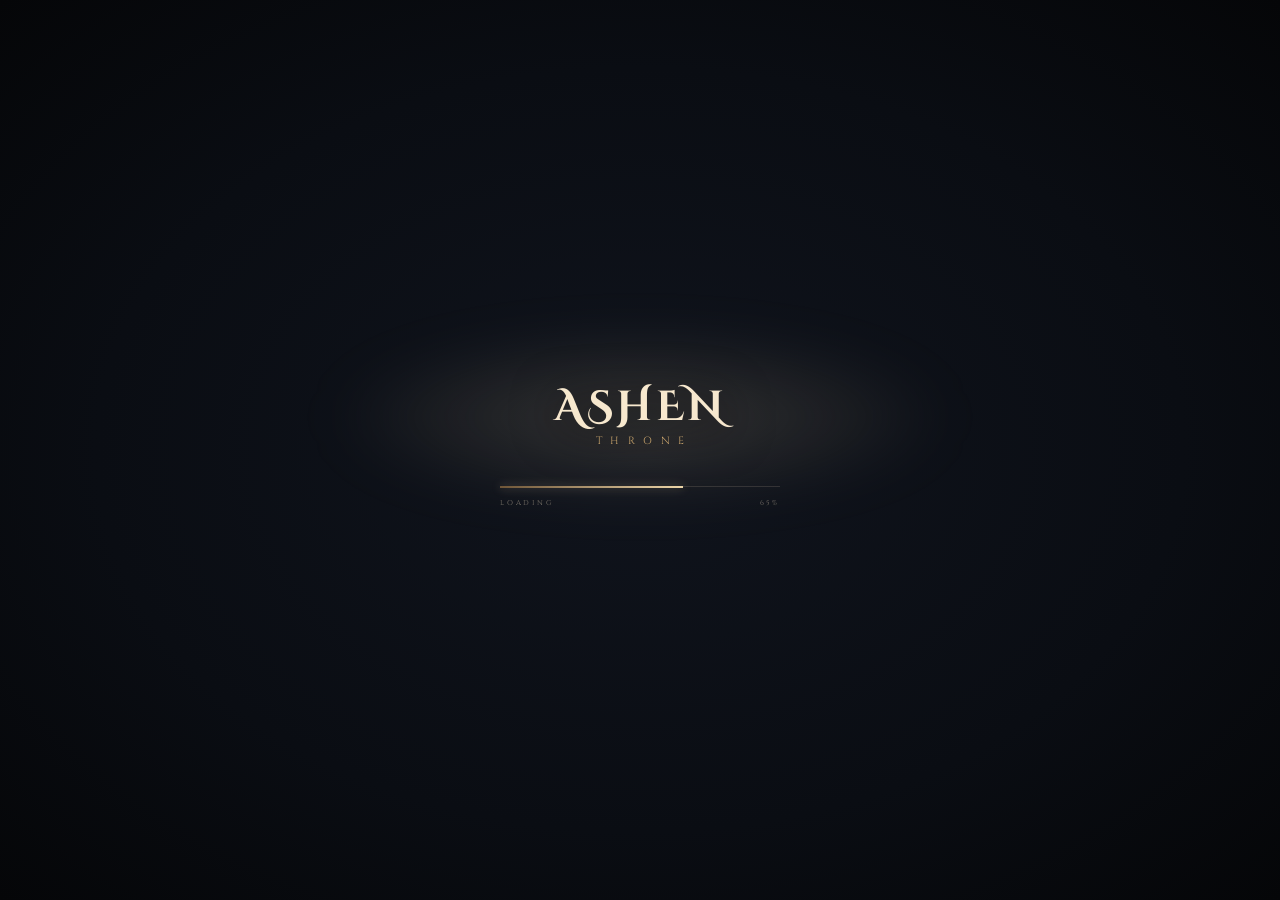
==== index.html @ 1f5499da "ASHEN THRONE 졸업작품 과제 패키지 (기획서, 개발로그, PDF 발표자료, 웹 쇼케이스)" ====
<!DOCTYPE html>
<html lang="ko">
<head>
<meta charset="UTF-8">
<meta name="viewport" content="width=device-width, initial-scale=1">
<title>ASHEN THRONE — Graduation Showcase</title>
<link rel="preconnect" href="https://fonts.googleapis.com">
<link rel="preconnect" href="https://fonts.gstatic.com" crossorigin>
<link href="https://fonts.googleapis.com/css2?family=Cinzel:wght@400;600;700;900&family=Cinzel+Decorative:wght@400;700&family=Cormorant+Garamond:ital,wght@0,400;1,300;1,400&family=Noto+Sans+KR:wght@300;400;500&display=swap" rel="stylesheet">
<link rel="stylesheet" href="v3.css">
</head>
<body class="bars-hidden">

<div id="boot">
  <div class="logo"><div class="glow"></div><span class="main">ASHEN</span><span class="sub">THRONE</span></div>
  <div class="gauge"><i id="bootBar"></i></div>
  <div class="gauge-meta"><span>LOADING</span><span id="bootPct">0%</span></div>
</div>

<!-- ═════════ 01 TITLE ═════════ -->
<section class="slide" id="s-title">
  <div class="media grade-mid shade-c"><img src="media/hero-city.jpg" alt=""></div>
  <div class="center">
    <div class="kicker c in" style="--d:0">A DARK FANTASY ACTION GAME</div>
    <div class="logo in" style="--d:150;margin-top:2.4rem"><div class="glow"></div><span class="main">ASHEN</span><span class="sub">THRONE</span></div>
    <div class="lore title-tag in" style="--d:600">The kingdom has fallen. Enter the ruins. Face what remains.</div>
    <div id="pressAny" class="in" style="--d:1000">PRESS ANY BUTTON</div>
    <nav class="menu" id="titleMenu">
      <button class="mi sel" data-act="new"><span>NEW GAME</span></button>
      <button class="mi" data-act="overview"><span>PROJECT OVERVIEW</span></button>
      <button class="mi" data-act="controls"><span>CONTROLS</span></button>
      <button class="mi" data-act="fullscreen"><span>FULLSCREEN</span></button>
      <button class="mi" data-act="sound"><span>SOUND &nbsp;<em class="snd">OFF</em></span></button>
    </nav>
  </div>
  <div class="title-foot">INDUK UNIVERSITY &nbsp;·&nbsp; GAME &amp; VR CONTENT DESIGN &nbsp;·&nbsp; GRADUATION PROJECT 2026 &nbsp;·&nbsp; KIM YOUNG-BIN</div>
</section>

<!-- ═════════ 02 WORLD (주제 및 세계관) ═════════ -->
<section class="slide" id="s-world">
  <div class="media kb grade-mid shade-l"><img src="media/hero-city.jpg" alt=""></div>
  <div class="frame">
    <div class="world-col">
      <div class="kicker in-x" style="--d:0">CHAPTER I · TOPIC: DARK FANTASY</div>
      <h2 class="h-xl in" style="--d:120">The Ashen<br>Kingdom</h2>
      <p class="lore in" style="--d:500">The city breathes no more. Yet something ancient still waits upon the throne.</p>
      <p class="lead in" style="--d:800">잿빛으로 뒤덮인 왕국. 무너진 성과 폐허 속에서 시작되는 여정. 플레이어는 검을 들고 황폐한 세계를 탐험하며 강력한 보스에게 도전한다.</p>
      <div class="facts in" style="--d:1100">
        <div><b>DARK FANTASY</b><span>졸업작품 주제</span></div>
        <div><b>UNITY 6 · HDRP</b><span>개발 엔진</span></div>
        <div><b>김영빈</b><span>기획 · 개발 · 아트</span></div>
        <div><b>2026 —</b><span>제작 기간</span></div>
      </div>
    </div>
    <div class="pillars" id="pillars"></div>
  </div>
</section>

<!-- ═════════ 03 RESEARCH (선정 이유 분석 및 유사작 조사) ═════════ -->
<section class="slide" id="s-research">
  <div class="media grade-dark shade-l"><img src="media/player_castle.jpg" alt=""></div>
  <div class="frame">
    <div class="res-grid">
      <div class="res-left">
        <div class="kicker in-x" style="--d:0">CHAPTER I · MOTIVATION &amp; RESEARCH</div>
        <h2 class="h-l in" style="--d:120">Why Dark<br>Fantasy</h2>
        <p class="lore in" style="--d:300">Every swing carries weight. Every pattern demands observation.</p>
        <p class="lead in" style="--d:450">몰락한 왕국의 폐허와 차가운 석조 회랑, 그리고 잿빛 안개 속에서 펼쳐지는 비장미. 판금 갑옷과 대검의 묵직한 실루엣 속에서 압도적인 보스의 전조를 읽고 파훼하는 다크 판타지 1:1 결투의 긴장감과 극복의 카타르시스를 표현하고자 이 주제를 선정했습니다.</p>
        <div class="res-why-box in" style="--d:650">
          <span class="label">WHY CHOSEN · 다크 판타지 선정 이유 분석</span>
          <p>다크 판타지 세계관 특유의 깊은 절망감과 비장미, 그리고 거대한 어둠을 자신의 의지와 집중력으로 돌파해냈을 때 얻는 성취감에 매료되었습니다. 화려한 마법보다 묵직한 대검의 관성과 철갑 갑옷의 물성을 온전히 살려내는 정통 다크 판타지 액션을 목표로 삼았습니다.</p>
        </div>
      </div>
      <div class="res-cards in" style="--d:350" id="resCards"></div>
    </div>
  </div>
</section>

<!-- ═════════ 04 DIRECTION (게임 방향 · 디테일 · 구현 설정) ═════════ -->
<section class="slide" id="s-direction">
  <div class="media grade-dark shade-l"><img src="media/approach_corridor.jpg" alt=""></div>
  <div class="frame">
    <div class="dir-head">
      <div>
        <div class="kicker in-x" style="--d:0">CHAPTER I · GAME DIRECTION</div>
        <h2 class="h-l in" style="--d:120">Direction, Detail &amp; Architecture</h2>
      </div>
      <p class="lore in" style="--d:300">Three layers of combat design unified into one seamless boss duel.</p>
    </div>
    <div class="dir-cols in" style="--d:400" id="dirCols"></div>
  </div>
</section>

<!-- ═════════ 05 ARSENAL ═════════ -->
<section class="slide" id="s-arsenal">
  <div class="ghost" id="arsGhost">THE WANDERER</div>
  <div class="frame">
    <div class="ars">
      <div class="ars-cats in-x" id="arsCats"></div>
      <div class="ars-stage in" style="--d:150"><div class="shaft"></div><div class="spot"></div><img class="model" id="arsModel" alt=""></div>
      <div class="ars-info in" style="--d:300" id="arsInfo"></div>
    </div>
  </div>
</section>

<!-- ═════════ 06 GAME START ═════════ -->
<section class="slide" id="s-start">
  <div class="media kb grade-dark shade-c"><video src="media/cine_fight.mp4" poster="media/cine_fight.jpg" muted loop playsinline style="filter:brightness(.35) saturate(.5) blur(2px)"></video></div>
  <div class="center">
    <div class="logo in" style="--d:0"><div class="glow"></div><span class="main">ASHEN</span><span class="sub">THRONE</span></div>
    <nav class="menu in" style="--d:500" id="startMenu">
      <button class="mi sel" data-act="start"><span>START GAME</span></button>
      <button class="mi" data-act="back"><span>RETURN</span></button>
    </nav>
  </div>
</section>

<!-- ═════════ 07 LOADING ═════════ -->
<section class="slide" id="s-loading">
  <div class="center">
    <div class="logo"><div class="glow"></div><span class="main">ASHEN</span><span class="sub">THRONE</span></div>
    <div class="gauge"><i id="loadBar"></i></div>
    <div class="gauge-meta"><span>LOADING</span><span id="loadPct">0%</span></div>
  </div>
  <div class="tip"><div class="label">TIP</div><p class="lore" id="tipEn"></p><p class="body" id="tipKo"></p></div>
</section>

<!-- ═════════ 08 COMBAT TUTORIAL ═════════ -->
<section class="slide" id="s-tutorial">
  <div class="media grade-mid shade-l" id="tutMedia"></div>
  <div class="frame">
    <div class="tut">
      <div class="tut-list">
        <div class="kicker in-x" style="--d:0">CHAPTER III · TUTORIAL</div>
        <h2 class="h-l in" style="--d:120">Learn the Blade</h2>
        <div id="tutList" class="in" style="--d:300"></div>
        <div class="tut-card in" style="--d:450" id="tutCard"></div>
      </div>
    </div>
  </div>
</section>

<!-- ═════════ 09 SYSTEMS ═════════ -->
<section class="slide" id="s-system">
  <div class="media grade-dark shade-l"><video src="media/cine_fight.mp4" poster="media/cine_fight.jpg" muted loop playsinline style="filter:brightness(.38) saturate(.6) blur(2px)"></video></div>
  <div class="frame">
    <div class="sys">
      <div class="sys-head">
        <div class="kicker in-x" style="--d:0">CORE SYSTEMS</div>
        <h2 class="h-l in" style="--d:120">Every Swing<br>Has a Cost</h2>
        <p class="lead in" style="--d:350">공격 · 회피 · 질주가 모두 스태미나를 쓰는 전투. 아래 버튼으로 실제 게임과 같은 규칙을 확인할 수 있습니다.</p>
        <div class="hud-card in" style="--d:550" id="hudCard">
          <div class="gauge-row"><span>HEALTH</span><div class="g-track"><i class="g-hp" style="width:78%"></i></div><em>156</em></div>
          <div class="gauge-row"><span>STAMINA</span><div class="g-track"><i class="g-st" id="stFill" style="width:100%"></i><s class="tick"></s></div><em id="stVal">100</em></div>
          <div class="hud-state" id="hudState"></div>
          <div class="hud-btns">
            <button class="btn" data-st="attack">ATTACK −15</button>
            <button class="btn" data-st="heavy">HEAVY −25</button>
            <button class="btn" data-st="dodge">DODGE −25</button>
            <button class="btn" data-st="sprint">SPRINT −12</button>
          </div>
          <div class="hud-log" id="hudLog"></div>
        </div>
      </div>
      <div class="sys-list in" style="--d:300" id="sysList"></div>
    </div>
  </div>
</section>

<!-- ═════════ 10 BOSS ENCOUNTER ═════════ -->
<section class="slide" id="s-encounter">
  <div class="media kb shade-blood"><video src="media/cine_fight.mp4" poster="media/cine_fight.jpg" muted loop playsinline style="filter:brightness(.5) contrast(1.15) saturate(.55)"></video></div>
  <div class="center">
    <div class="kicker c in" style="--d:0">CHAPTER IV · BOSS ENCOUNTER</div>
    <h2 class="boss-name in" style="--d:250"><small>KNIGHT OF THE</small>ABYSS</h2>
    <div class="boss-ko in" style="--d:700">심연의 기사</div>
    <div class="dialog in" style="--d:1100">
      <h3>보스전에 도전하시겠습니까?</h3>
      <p>이곳을 지나면 강력한 적과의 전투가 시작됩니다.</p>
      <div class="row" id="encBtns">
        <button class="btn ko sel" data-act="yes">도전한다</button>
        <button class="btn ko" data-act="no">돌아간다</button>
      </div>
    </div>
  </div>
  <div class="enc-foot in" style="--d:1500"><button class="link" data-video="media/boss_entrance.mp4">&#9654; &nbsp;IN-GAME FOOTAGE</button></div>
</section>

<!-- ═════════ 11 BESTIARY ═════════ -->
<section class="slide" id="s-bestiary">
  <div class="media"><video src="media/cine_fight.mp4" poster="media/cine_fight.jpg" muted loop playsinline style="filter:blur(26px) brightness(.22) saturate(.5);transform:scale(1.15)"></video></div>
  <div class="frame">
    <div class="best2">
      <aside class="pat-panel">
        <div class="kicker in-x" style="--d:0">BOSS PATTERNS</div>
        <h2 class="h-l in" style="--d:120">Knight of<br>the Abyss</h2>
        <div class="bhp in" style="--d:250">
          <div class="meta"><span id="gateTxt">항상 사용</span><span id="bhpTxt">HP 100%</span></div>
          <div class="trk"><i id="bhpFill" style="width:100%"></i><s style="left:70%"></s><s style="left:50%"></s><s style="left:30%"></s></div>
        </div>
        <div class="pat-card in" style="--d:400" id="patCard"></div>
        <div class="pat-index in" style="--d:550" id="patIndex"></div>
      </aside>
      <div class="stage-video in" style="--d:200">
        <video id="bossVideo" src="media/boss_full.mp4" poster="media/boss_full.jpg" muted loop playsinline></video>
        <span class="cn tl"></span><span class="cn tr"></span><span class="cn bl"></span><span class="cn br"></span>
        <div class="sv-cap"><span class="rec"></span>IN-GAME · BOSS DUEL</div>
      </div>
    </div>
  </div>
</section>

<!-- ═════════ 12 AI PROMPT & PROTOTYPE VIDEO (사용 프롬프트 & 졸작영상) ═════════ -->
<section class="slide" id="s-prompt">
  <div class="media grade-dark shade-l"><img src="media/boss_arena.jpg" alt="" style="filter:brightness(.28) saturate(.6)"></div>
  <div class="frame">
    <div class="prm-grid">
      <div class="prm-left">
        <div class="kicker in-x" style="--d:0">CHAPTER V · ANTIGRAVITY WORKFLOW</div>
        <h2 class="h-l in" style="--d:120">Prompt Codex &amp; Prototype</h2>
        <div class="prm-box in" style="--d:280">
          <span class="label">ANTIGRAVITY PROMPT CODEX · 사용한 7대 프롬프트</span>
          <ol class="prm-list" id="prmList"></ol>
        </div>
      </div>
      <div class="prm-right in" style="--d:380">
        <div class="stage-video">
          <video id="gradVideo" src="media/졸작영상.mov" poster="media/boss_fight.jpg" controls muted loop playsinline></video>
          <span class="cn tl"></span><span class="cn tr"></span><span class="cn bl"></span><span class="cn br"></span>
          <div class="sv-cap"><span class="rec"></span>GRADUATION SHOWCASE FOOTAGE · 졸작영상.mov</div>
        </div>
        <div class="prm-meta-card" style="margin-top:1.4rem">
          <div>
            <span class="label">PROTOTYPE RECORDING &amp; YOUTUBE</span>
            <b>인게임 프로토타입 실행 영상 (졸작영상.mov · Full HD)</b>
            <span>유튜브 업로드 및 로컬 시연 영상 연동 · 코드-퍼스트 피드백 루프 검증 완료</span>
          </div>
          <button class="btn" data-video="media/졸작영상.mov">&#9654; FULL VIDEO</button>
        </div>
      </div>
    </div>
  </div>
</section>

<!-- ═════════ 13 DEVELOPMENT ═════════ -->
<section class="slide" id="s-dev">
  <div class="media grade-dark shade-l"><img src="media/cine_fight.jpg" alt="" style="filter:brightness(.25) saturate(.5) blur(3px)"></div>
  <div class="frame">
    <div class="dev-head">
      <div><div class="kicker in-x" style="--d:0">CHAPTER V · DEVELOPMENT</div><h2 class="h-l in" style="--d:120">The Road So Far</h2></div>
      <div class="tally in" style="--d:300" id="tally"></div>
    </div>
    <div class="dev">
      <div class="ledger in" style="--d:350" id="ledger"></div>
      <ol class="road in" style="--d:550" id="road"><span class="label">NEXT STEPS</span></ol>
    </div>
  </div>
</section>

<!-- ═════════ 14 ENDING ═════════ -->
<section class="slide" id="s-ending">
  <div class="media kb grade-dark shade-c"><video src="media/cine_victory.mp4" poster="media/cine_victory.jpg" muted loop playsinline></video></div>
  <div class="center">
    <div class="kicker c in" style="--d:0">THANK YOU FOR PLAYING</div>
    <div class="logo in" style="--d:250;margin-top:2rem"><div class="glow"></div><span class="main">ASHEN</span><span class="sub">THRONE</span></div>
    <p class="lead closing in" style="--d:700">ASHEN THRONE은 다크 판타지 세계관을 기반으로 캐릭터와 환경을 제작하고, 이를 Unity에서 플레이 가능한 게임 경험으로 구현하는 졸업작품입니다. 앞으로 전투의 완성도와 보스전의 몰입감을 높여 하나의 완성된 게임 경험으로 발전시키겠습니다.</p>
    <div class="credit-row in" style="--d:1000">
      <div><span class="label">INSTITUTION</span><b>INDUK UNIVERSITY</b></div>
      <div><span class="label">DEPARTMENT</span><b>GAME &amp; VR CONTENT DESIGN</b></div>
      <div><span class="label">DEVELOPER</span><b>김영빈 · KIM YOUNG-BIN (202136012)</b></div>
    </div>
    <nav class="menu in" style="--d:1300" id="endMenu">
      <button class="mi sel" data-act="replay"><span>REPLAY</span></button>
      <button class="mi" data-act="title"><span>BACK TO TITLE</span></button>
    </nav>
  </div>
</section>

<!-- cinematic chrome -->
<canvas id="ash"></canvas>
<div id="vignette"></div>
<div id="grain"></div>
<header class="bar" id="barTop">
  <button class="wordmark" data-goto="0">ASHEN <i>THRONE</i></button>
  <ul class="chapters" id="chapters"></ul>
  <div class="bar-meta bar-right"><button id="fsBtn" class="fs-btn"><span class="fs-ico"></span><span id="fsTxt">FULLSCREEN</span></button><button id="sndBtn">SOUND <span class="snd">OFF</span></button></div>
</header>
<footer class="bar" id="barBot">
  <div class="bar-meta" id="sceneName"></div>
  <div class="deck-nav">
    <button data-nav="prev">&#8592; PREV</button>
    <div class="progress"><i id="progFill"></i></div>
    <span class="deck-count" id="deckCount"></span>
    <button data-nav="next">NEXT &#8594;</button>
  </div>
  <div class="bar-meta"><button data-ov="chapterOv">M · CHAPTERS</button></div>
</footer>
<div id="notes"><span id="noteTag"></span><p id="noteL1"></p><p id="noteL2"></p></div>
<div id="chapterCard"><div class="num" id="ccNum"></div><div class="line"></div><div class="name" id="ccName"></div><div class="ko" id="ccKo"></div></div>

<div class="overlay" id="controlsOv">
  <div class="ov-box">
    <div class="kicker c">PLAYER &amp; PRESENTER</div>
    <h2 class="h-l">Controls</h2>
    <div class="ctrl">
      <div>
        <h4>IN GAME</h4>
        <div class="r">이동 · 질주<span class="ks"><span class="kbd">WASD</span><span class="kbd">SHIFT</span></span></div>
        <div class="r">공격 · 연계 (최대 5타)<span class="ks"><span class="kbd">LMB</span><span class="kbd">J</span></span></div>
        <div class="r">회전 강공격<span class="ks"><span class="kbd">E</span></span></div>
        <div class="r">구르기 · 백스텝<span class="ks"><span class="kbd">SPACE</span></span></div>
        <div class="r">가드 · 패링<span class="ks"><span class="kbd">RMB</span><span class="kbd">G</span></span></div>
        <div class="r">락온<span class="ks"><span class="kbd">Q</span><span class="kbd">TAB</span></span></div>
      </div>
      <div>
        <h4>PRESENTATION</h4>
        <div class="r">다음 · 이전 장면<span class="ks"><span class="kbd">&#8594;</span><span class="kbd">&#8592;</span></span></div>
        <div class="r">항목 이동 · 선택<span class="ks"><span class="kbd">&#8593;</span><span class="kbd">&#8595;</span><span class="kbd">ENTER</span></span></div>
        <div class="r">장면 선택<span class="ks"><span class="kbd">M</span><span class="kbd">1–0</span></span></div>
        <div class="r">타이틀로<span class="ks"><span class="kbd">ESC</span></span></div>
        <div class="r">사운드<span class="ks"><span class="kbd">S</span></span></div>
        <div class="r">전체 화면<span class="ks"><span class="kbd">F</span><span class="kbd">F11</span></span></div>
        <div class="r">발표 대본 보기<span class="ks"><span class="kbd">N</span></span></div>
      </div>
    </div>
  </div>
  <button class="ov-close" data-close>CLOSE &#10005;</button>
</div>
<div class="overlay" id="chapterOv">
  <div class="ov-box">
    <div class="kicker c">PRESENTATION</div>
    <h2 class="h-l">Chapters</h2>
    <div class="chap-grid" id="chapGrid"></div>
  </div>
  <button class="ov-close" data-close>CLOSE &#10005;</button>
</div>
<div class="overlay" id="viewer"></div>

<script src="data.js"></script>
<script src="v3.js"></script>
</body>
</html>
---- v3.css ----
/* ═══════════════════════════════════════════════════════════
   ASHEN THRONE — Graduation Showcase  ·  cinematic deck
═══════════════════════════════════════════════════════════ */
@font-face { font-family: 'Cinzel'; src: url('fonts/Cinzel.ttf') format('truetype'); font-weight: 400 900; font-display: swap; }
@font-face { font-family: 'Cormorant Garamond'; src: url('fonts/CormorantGaramond-Italic.ttf') format('truetype'); font-style: italic; font-weight: 300 700; font-display: swap; }

:root {
  --void: #050608;
  --ink: #0a0c11;
  --ash: #12151c;
  --steel: #2a303b;
  --bone: #ece2d0;
  --bone-2: #b8ad9c;
  --bone-3: #7d766c;
  --gold: #c9a46c;
  --gold-hi: #ecd5a8;
  --gold-lo: #6f5638;
  --blood: #9a2b2b;
  --blood-hi: #c4433b;
  --bar: 7.2vh;
  --pad: 5.2vw;
  --ease: cubic-bezier(.22, 1, .36, 1);
  --display: 'Cinzel Decorative', 'Cinzel', serif;
  --caps: 'Cinzel', serif;
  --lore: 'Cormorant Garamond', Georgia, serif;
  --body: 'Noto Sans KR', 'Malgun Gothic', sans-serif;
}
* { box-sizing: border-box; margin: 0; padding: 0; }
html { font-size: clamp(14px, min(1.05vw, 1.9vh), 22px); }
html, body { height: 100%; background: var(--void); overflow: hidden; }
body { color: var(--bone); font-family: var(--body); font-weight: 300; line-height: 1.6; -webkit-font-smoothing: antialiased; user-select: none; }
button { font: inherit; color: inherit; background: none; border: 0; cursor: pointer; }
img, video { display: block; }
:focus-visible { outline: 1px solid var(--gold-hi); outline-offset: 4px; }

/* ─────────── Cinematic frame ─────────── */
.slide { position: fixed; inset: 0; opacity: 0; visibility: hidden; transition: opacity .9s var(--ease), visibility 0s linear .9s; overflow: hidden; background: var(--void); }
.slide.active { opacity: 1; visibility: visible; transition: opacity .9s var(--ease), visibility 0s; z-index: 2; }
.media { position: absolute; inset: 0; overflow: hidden; }
.media > img, .media > video { width: 100%; height: 100%; object-fit: cover; }
.slide.active .media.kb > img, .slide.active .media.kb > video { animation: kenburns 26s ease-in-out infinite alternate; }
@keyframes kenburns { from { transform: scale(1.04) translate3d(0, 0, 0); } to { transform: scale(1.14) translate3d(-1.2%, -1%, 0); } }
.grade-dark > img, .grade-dark > video { filter: brightness(.55) contrast(1.12) saturate(.72); }
.grade-mid > img, .grade-mid > video { filter: brightness(.72) contrast(1.08) saturate(.8); }
.shade-l::after { content: ''; position: absolute; inset: 0; background: linear-gradient(90deg, rgba(5,6,8,.96) 0%, rgba(5,6,8,.78) 34%, rgba(5,6,8,.15) 66%, rgba(5,6,8,.4) 100%); }
.shade-c::after { content: ''; position: absolute; inset: 0; background: radial-gradient(ellipse 70% 65% at 50% 46%, rgba(5,6,8,.15), rgba(5,6,8,.88) 100%); }
.shade-b::after { content: ''; position: absolute; inset: 0; background: linear-gradient(0deg, rgba(5,6,8,.95) 0%, rgba(5,6,8,.35) 45%, rgba(5,6,8,.25) 70%, rgba(5,6,8,.6) 100%); }
.shade-blood::after { content: ''; position: absolute; inset: 0; background: radial-gradient(ellipse 75% 70% at 50% 50%, rgba(60,8,8,.12), rgba(10,3,3,.92) 100%); }

#grain { position: fixed; inset: -50%; z-index: 30; pointer-events: none; opacity: .07; background-image: url("data:image/svg+xml;utf8,<svg xmlns='http://www.w3.org/2000/svg' width='240' height='240'><filter id='n'><feTurbulence type='fractalNoise' baseFrequency='.85' numOctaves='3' stitchTiles='stitch'/><feColorMatrix values='0 0 0 0 1  0 0 0 0 1  0 0 0 0 1  0 0 0 .9 0'/></filter><rect width='100%' height='100%' filter='url(%23n)'/></svg>"); animation: grain 1.2s steps(6) infinite; }
@keyframes grain { 0% { transform: translate(0, 0); } 20% { transform: translate(-3%, 2%); } 40% { transform: translate(2%, -3%); } 60% { transform: translate(-2%, -1%); } 80% { transform: translate(3%, 3%); } 100% { transform: translate(0, 0); } }
#vignette { position: fixed; inset: 0; z-index: 29; pointer-events: none; background: radial-gradient(ellipse 120% 95% at 50% 50%, transparent 58%, rgba(0,0,0,.55) 100%); }
#ash { position: fixed; inset: 0; z-index: 28; pointer-events: none; }

/* letterbox bars carry the UI */
.bar { position: fixed; left: 0; right: 0; height: var(--bar); background: #000; z-index: 40; display: flex; align-items: center; justify-content: space-between; padding: 0 var(--pad); transition: transform .9s var(--ease); }
#barTop { top: 0; }
#barBot { bottom: 0; }
body.bars-hidden #barTop { transform: translateY(-100%); }
body.bars-hidden #barBot { transform: translateY(100%); }
.wordmark { font-family: var(--caps); font-weight: 700; letter-spacing: .22em; font-size: .78rem; display: flex; gap: .55em; align-items: baseline; }
.wordmark i { font-style: normal; color: var(--gold); font-weight: 400; font-size: .7em; letter-spacing: .4em; }
.chapters { display: flex; gap: 2.4rem; list-style: none; }
.chapters button { font-family: var(--caps); font-size: .58rem; letter-spacing: .32em; color: var(--bone-3); position: relative; padding: 6px 0; transition: color .4s; }
.chapters button::after { content: ''; position: absolute; left: 0; right: 0; bottom: 0; height: 1px; background: var(--gold); transform: scaleX(0); transition: transform .5s var(--ease); }
.chapters button:hover { color: var(--bone-2); }
.chapters button.on { color: var(--gold-hi); }
.chapters button.on::after { transform: scaleX(1); }
.deck-nav { display: flex; align-items: center; gap: 1.6rem; font-family: var(--caps); font-size: .56rem; letter-spacing: .34em; color: var(--bone-3); }
.deck-nav button { color: var(--bone-2); transition: color .3s; padding: 6px 2px; }
.deck-nav button:hover { color: var(--gold-hi); }
.progress { width: 18vw; height: 1px; background: var(--steel); position: relative; }
.progress i { position: absolute; left: 0; top: -1px; height: 3px; background: linear-gradient(90deg, var(--gold-lo), var(--gold-hi)); transition: width .9s var(--ease); }
.deck-count { color: var(--bone-2); min-width: 4.5em; text-align: center; }
.deck-count b { color: var(--gold-hi); font-weight: 400; }
.bar-meta { font-family: var(--caps); font-size: .54rem; letter-spacing: .34em; color: var(--bone-3); }
.bar-meta button { letter-spacing: inherit; transition: color .3s; }
.bar-meta button:hover, .bar-meta button.on { color: var(--gold-hi); }

/* content frame between the bars */
.frame { position: absolute; left: 0; right: 0; top: var(--bar); bottom: var(--bar); padding: 4.5vh var(--pad); display: flex; flex-direction: column; z-index: 3; }

/* ─────────── Type system ─────────── */
.kicker { font-family: var(--caps); font-size: .62rem; letter-spacing: .5em; color: var(--gold); display: flex; align-items: center; gap: 1rem; }
.kicker::before { content: ''; width: 2.4rem; height: 1px; background: linear-gradient(90deg, transparent, var(--gold)); }
.kicker.c { justify-content: center; }
.kicker.c::after { content: ''; width: 2.4rem; height: 1px; background: linear-gradient(-90deg, transparent, var(--gold)); }
.h-xl { font-family: var(--display); font-weight: 700; font-size: 5.6rem; line-height: .92; letter-spacing: .06em; color: #f6e7cc; text-shadow: 0 4px 30px rgba(0,0,0,.85); }
.h-l { font-family: var(--caps); font-weight: 600; font-size: 3.1rem; line-height: 1.04; letter-spacing: .08em; color: var(--bone); }
.h-m { font-family: var(--caps); font-weight: 600; font-size: 1.55rem; line-height: 1.15; letter-spacing: .08em; color: var(--bone); }
.lore { font-family: var(--lore); font-style: italic; color: var(--bone-2); font-size: 1.35rem; line-height: 1.5; letter-spacing: .02em; }
.lead { font-size: 1.08rem; line-height: 1.85; color: var(--bone); font-weight: 300; }
.body { font-size: .92rem; line-height: 1.85; color: var(--bone-2); }
.label { font-family: var(--caps); font-size: .55rem; letter-spacing: .38em; color: var(--gold-lo); }
.rule { width: 4.5rem; height: 1px; background: linear-gradient(90deg, var(--gold), transparent); margin: 1.4rem 0; }
.rule.c { margin-left: auto; margin-right: auto; background: linear-gradient(90deg, transparent, var(--gold), transparent); }
.ko-title { font-family: var(--body); font-weight: 400; letter-spacing: .02em; }

/* entrance choreography */
.in { opacity: 0; transform: translateY(18px); filter: blur(4px); }
.slide.play .in { animation: rise 1.4s var(--ease) forwards; animation-delay: calc(var(--d, 0) * 1ms + 250ms); }
@keyframes rise { to { opacity: 1; transform: none; filter: none; } }
.in-x { opacity: 0; transform: translateX(-26px); }
.slide.play .in-x { animation: slideX 1.2s var(--ease) forwards; animation-delay: calc(var(--d, 0) * 1ms + 250ms); }
@keyframes slideX { to { opacity: 1; transform: none; } }

/* buttons */
.btn { font-family: var(--caps); font-size: .64rem; letter-spacing: .34em; padding: 1rem 2.2rem; border: 1px solid rgba(201,164,108,.42); color: var(--bone); background: rgba(10,12,17,.45); backdrop-filter: blur(6px); position: relative; overflow: hidden; transition: border-color .3s, background .3s, color .3s; display: inline-flex; align-items: center; gap: .9rem; }
.btn::before { content: ''; position: absolute; top: 0; bottom: 0; left: -60%; width: 40%; background: linear-gradient(90deg, transparent, rgba(236,213,168,.18), transparent); transform: skewX(-20deg); transition: left .7s var(--ease); }
.btn:hover::before, .btn.sel::before { left: 120%; }
.btn:hover, .btn.sel { border-color: var(--gold-hi); background: rgba(201,164,108,.12); color: #fff6e6; }
.btn.ghost { border-color: rgba(125,118,108,.45); color: var(--bone-2); }
.btn.ko { font-family: var(--body); letter-spacing: .12em; font-size: .86rem; padding: .9rem 2.6rem; }
.link { font-family: var(--caps); font-size: .56rem; letter-spacing: .34em; color: var(--gold); transition: color .3s; }
.link:hover { color: var(--gold-hi); }
.kbd { display: inline-grid; place-items: center; min-width: 1.9rem; height: 1.7rem; padding: 0 .55rem; border: 1px solid rgba(201,164,108,.5); border-radius: 3px; font-family: var(--caps); font-size: .6rem; letter-spacing: .1em; color: var(--gold-hi); background: rgba(8,9,12,.7); box-shadow: inset 0 -2px 0 rgba(0,0,0,.6); }

/* souls-like menu */
.menu { display: flex; flex-direction: column; align-items: center; gap: .15rem; }
.menu .mi { position: relative; font-family: var(--caps); font-size: .92rem; letter-spacing: .32em; color: rgba(236,226,208,.42); padding: .7rem 3.4rem; transition: color .35s; }
.menu .mi::before { content: ''; position: absolute; inset: 0; background: linear-gradient(90deg, transparent, rgba(150,150,160,.14) 25%, rgba(150,150,160,.14) 75%, transparent); opacity: 0; transform: scaleX(.5); transition: opacity .4s var(--ease), transform .5s var(--ease); }
.menu .mi::after { content: ''; position: absolute; left: 1.4rem; top: 50%; width: 6px; height: 6px; margin-top: -3px; background: var(--gold); transform: rotate(45deg) scale(0); transition: transform .35s var(--ease); }
.menu .mi.sel, .menu .mi:hover { color: var(--bone); }
.menu .mi.sel::before { opacity: 1; transform: scaleX(1); }
.menu .mi.sel::after { transform: rotate(45deg) scale(1); }
.menu .mi span { position: relative; }
.menu .mi em { font-style: normal; color: var(--gold); }

/* status pills */
.st { font-family: var(--caps); font-size: .5rem; letter-spacing: .32em; padding: .35rem .8rem; border: 1px solid; display: inline-block; }
.st.done { color: #b9c79d; border-color: rgba(185,199,157,.4); }
.st.wip { color: #e1a26e; border-color: rgba(225,162,110,.45); }
.st.plan { color: var(--bone-3); border-color: rgba(125,118,108,.45); }

/* ═══════════ 01 TITLE ═══════════ */
#s-title .center { position: absolute; inset: 0; display: flex; flex-direction: column; align-items: center; justify-content: center; z-index: 3; text-align: center; }
.logo { display: flex; flex-direction: column; align-items: center; position: relative; }
.logo .glow { position: absolute; left: 50%; top: 45%; width: 46rem; height: 12rem; transform: translate(-50%, -50%); background: radial-gradient(ellipse, rgba(236,213,168,.2), transparent 70%); filter: blur(30px); animation: breathe 4.4s ease-in-out infinite; }
@keyframes breathe { 0%, 100% { opacity: .35; transform: translate(-50%, -50%) scale(.92); } 50% { opacity: .9; transform: translate(-50%, -50%) scale(1.12); } }
.logo .main { font-family: var(--display); font-weight: 700; font-size: 8.6rem; line-height: .88; letter-spacing: .08em; color: #f7e8ce; position: relative; filter: drop-shadow(0 6px 24px rgba(0,0,0,.9)); }
.logo .sub { font-family: var(--caps); font-size: 1.9rem; letter-spacing: .8em; margin-left: .8em; color: var(--gold); margin-top: .9rem; position: relative; }
.title-tag { margin-top: 2.2rem; }
#pressAny { margin-top: 4.2rem; font-family: var(--caps); font-size: .72rem; letter-spacing: .55em; color: var(--bone-2); animation: pulse 3s ease-in-out infinite; }
@keyframes pulse { 0%, 100% { opacity: .3; } 50% { opacity: .95; } }
#titleMenu { margin-top: 3rem; display: none; }
#s-title.open #pressAny { display: none; }
#s-title.open #titleMenu { display: flex; animation: rise 1s var(--ease) both; }
.title-foot { position: absolute; bottom: calc(var(--bar) + 3.2vh); left: 0; right: 0; text-align: center; z-index: 3; font-family: var(--caps); font-size: .52rem; letter-spacing: .42em; color: var(--bone-3); }

/* ═══════════ chapter card ═══════════ */
#chapterCard { position: fixed; inset: 0; z-index: 35; display: flex; flex-direction: column; align-items: center; justify-content: center; background: radial-gradient(ellipse at center, rgba(14,16,22,.96), rgba(3,3,5,.99)); opacity: 0; visibility: hidden; text-align: center; }
#chapterCard.show { animation: card 1.9s var(--ease) forwards; visibility: visible; }
@keyframes card { 0% { opacity: 0; } 18% { opacity: 1; } 72% { opacity: 1; } 100% { opacity: 0; visibility: hidden; } }
#chapterCard .num { font-family: var(--caps); font-size: .7rem; letter-spacing: .6em; color: var(--gold); }
#chapterCard .line { width: 0; height: 1px; background: linear-gradient(90deg, transparent, var(--gold-hi), transparent); margin: 1.5rem 0; }
#chapterCard.show .line { animation: grow 1.2s var(--ease) .15s forwards; }
@keyframes grow { to { width: 28rem; } }
#chapterCard .name { font-family: var(--caps); font-weight: 600; font-size: 3.2rem; letter-spacing: .26em; color: var(--bone); }
#chapterCard .ko { font-family: var(--body); color: var(--bone-2); margin-top: .9rem; font-size: 1rem; letter-spacing: .1em; }

/* ═══════════ 02 WORLD ═══════════ */
#s-world .frame { justify-content: center; }
.world-col { width: 42%; }
.world-col .h-xl { font-size: 4.4rem; margin: 1.4rem 0 0; }
.world-col .lore { margin-top: 1.6rem; max-width: 30rem; }
.world-col .lead { margin-top: 1rem; max-width: 30rem; }
.facts { display: grid; grid-template-columns: repeat(4, auto); gap: 0 2.6rem; margin-top: 2.4rem; justify-content: start; }
.facts div { border-left: 1px solid var(--gold-lo); padding-left: 1rem; }
.facts b { display: block; font-family: var(--caps); font-weight: 400; font-size: 1.05rem; color: var(--gold-hi); letter-spacing: .06em; }
.facts span { font-size: .72rem; color: var(--bone-3); }
.pillars { position: absolute; left: var(--pad); right: var(--pad); bottom: 4.5vh; display: grid; grid-template-columns: repeat(5, 1fr); border-top: 1px solid rgba(201,164,108,.25); }
.pillars div { padding: 1.3rem 1.4rem 0 0; }
.pillars i { font-style: normal; font-family: var(--caps); font-size: .6rem; letter-spacing: .3em; color: var(--gold); }
.pillars b { display: block; font-family: var(--caps); font-weight: 600; font-size: .82rem; letter-spacing: .14em; margin: .5rem 0 .3rem; }
.pillars span { font-size: .78rem; color: var(--bone-2); line-height: 1.6; display: block; }

/* ═══════════ 02-B RESEARCH & WHY (YY Native Style) ═══════════ */
.res-grid { display: grid; grid-template-columns: 38% 1fr; gap: 4rem; flex: 1; min-height: 0; align-items: center; }
.res-left .h-l { margin: .9rem 0 1rem; font-size: 2.8rem; }
.res-left .lore { margin-bottom: 1.1rem; font-size: 1.2rem; }
.res-left .lead { font-size: .96rem; line-height: 1.85; }
.res-why-box { margin-top: 1.4rem; padding: 1.1rem 1.4rem; background: rgba(10,12,17,.75); border: 1px solid rgba(201,164,108,.28); border-left: 2px solid var(--gold); }
.res-why-box .label { display: block; color: var(--gold); margin-bottom: .35rem; }
.res-why-box p { font-size: .86rem; color: var(--bone-2); line-height: 1.75; }
.res-cards { display: flex; flex-direction: column; gap: 1rem; }
.res-card { padding: 1.15rem 1.5rem; background: linear-gradient(180deg, rgba(10,12,17,.82), rgba(5,6,8,.92)); border: 1px solid rgba(201,164,108,.24); position: relative; }
.res-card::before { content: ''; position: absolute; top: -1px; left: -1px; width: 10px; height: 10px; border-top: 1px solid var(--gold-hi); border-left: 1px solid var(--gold-hi); }
.res-card-head { display: flex; justify-content: space-between; align-items: baseline; gap: 1rem; }
.res-card-head .tag { font-family: var(--caps); font-size: .52rem; letter-spacing: .34em; color: var(--gold); }
.res-card-head .en { font-family: var(--caps); font-size: .72rem; letter-spacing: .22em; color: var(--gold-hi); }
.res-card h3 { font-size: 1.05rem; font-weight: 500; color: var(--bone); margin-top: .25rem; }
.res-card p { font-size: .82rem; line-height: 1.7; color: var(--bone-2); margin-top: .4rem; }
.res-pts { display: grid; grid-template-columns: 1fr 1fr; gap: .8rem; margin-top: .65rem; padding-top: .6rem; border-top: 1px solid var(--steel); }
.res-pts div { font-size: .74rem; color: var(--bone-3); }
.res-pts b { color: var(--gold-hi); font-weight: 400; margin-left: .4rem; }

/* ═══════════ 02-C DIRECTION & IMPLEMENTATION (YY Native Style) ═══════════ */
.dir-head { display: flex; justify-content: space-between; align-items: flex-end; margin-bottom: 2.2vh; }
.dir-head .h-l { margin-top: .7rem; font-size: 2.6rem; }
.dir-cols { display: grid; grid-template-columns: repeat(3, 1fr); gap: 1.8rem; flex: 1; min-height: 0; align-items: stretch; }
.dir-card { padding: 1.6rem 1.7rem; background: linear-gradient(180deg, rgba(10,12,17,.82), rgba(5,6,8,.92)); border: 1px solid rgba(201,164,108,.28); position: relative; display: flex; flex-direction: column; }
.dir-card::before, .dir-card::after { content: ''; position: absolute; width: 12px; height: 12px; border: 1px solid var(--gold-hi); }
.dir-card::before { top: -1px; left: -1px; border-right: 0; border-bottom: 0; }
.dir-card::after { bottom: -1px; right: -1px; border-left: 0; border-top: 0; }
.dir-num { font-family: var(--caps); font-size: 2rem; line-height: 1; color: var(--gold-hi); }
.dir-tag { font-family: var(--caps); font-size: .52rem; letter-spacing: .32em; color: var(--gold); margin-top: .5rem; }
.dir-card h3 { font-size: 1.18rem; font-weight: 500; color: var(--bone); margin-top: .35rem; }
.dir-en { font-family: var(--lore); font-style: italic; font-size: 1rem; color: var(--bone-3); margin-top: .15rem; }
.dir-lead { font-size: .85rem; line-height: 1.75; color: var(--bone); margin-top: .85rem; padding-bottom: .85rem; border-bottom: 1px solid var(--steel); }
.dir-list { list-style: none; margin-top: .85rem; display: flex; flex-direction: column; gap: .6rem; }
.dir-list li { font-size: .8rem; line-height: 1.68; color: var(--bone-2); padding-left: 1rem; position: relative; }
.dir-list li::before { content: ''; position: absolute; left: 0; top: .75em; width: .45rem; height: 1px; background: var(--gold); }

/* ═══════════ 09-B AI PROMPT & PROTOTYPE VIDEO (YY Native Style) ═══════════ */
.prm-grid { display: grid; grid-template-columns: 1.15fr 1fr; gap: 3rem; flex: 1; min-height: 0; align-items: center; }
.prm-left .h-l { font-size: 2.3rem; margin: .6rem 0 .9rem; }
.prm-box { background: rgba(6,7,10,.84); border: 1px solid rgba(201,164,108,.28); border-left: 2px solid var(--gold); padding: 1.1rem 1.4rem; }
.prm-box .label { color: var(--gold); display: block; margin-bottom: .6rem; }
.prm-list { list-style: none; display: flex; flex-direction: column; gap: .48rem; }
.prm-list li { display: grid; grid-template-columns: 1.6rem 1fr; font-size: .76rem; line-height: 1.58; color: var(--bone-2); }
.prm-list li i { font-style: normal; font-family: var(--caps); color: var(--gold-hi); font-size: .72rem; }
.prm-right { display: flex; flex-direction: column; gap: 1.2rem; }
.prm-meta-card { padding: 1rem 1.3rem; background: rgba(10,12,17,.82); border: 1px solid rgba(201,164,108,.25); display: flex; justify-content: space-between; align-items: center; gap: 1rem; }
.prm-meta-card b { display: block; font-size: .9rem; font-weight: 500; color: var(--gold-hi); }
.prm-meta-card span { font-size: .76rem; color: var(--bone-2); }

/* ═══════════ 03 ARSENAL ═══════════ */
#s-arsenal { background: radial-gradient(ellipse 60% 70% at 40% 55%, #1b1f28 0%, #0a0c10 60%, #050608 100%); }
#s-arsenal .ghost { position: absolute; left: 0; right: 0; top: 50%; transform: translateY(-50%); text-align: center; font-family: var(--caps); font-weight: 900; font-size: 13rem; letter-spacing: .08em; color: rgba(201,164,108,.035); white-space: nowrap; pointer-events: none; transition: opacity .5s; }
.ars { display: grid; grid-template-columns: 12rem 1fr 25rem; gap: 2.5rem; flex: 1; min-height: 0; align-items: stretch; }
.ars-cats { display: flex; flex-direction: column; justify-content: center; gap: .3rem; }
.ars-cats button { text-align: left; font-family: var(--caps); font-size: .7rem; letter-spacing: .3em; color: var(--bone-3); padding: .9rem 0 .9rem 1.4rem; border-left: 1px solid var(--steel); transition: color .3s, border-color .3s; }
.ars-cats button.on { color: var(--gold-hi); border-color: var(--gold); }
.ars-cats button small { display: block; font-family: var(--body); letter-spacing: .02em; font-size: .72rem; color: var(--bone-3); margin-top: .2rem; }
.ars-stage { position: relative; display: flex; align-items: center; justify-content: center; min-height: 0; }
.ars-stage .spot { position: absolute; left: 50%; bottom: 6%; width: 70%; height: 22%; transform: translateX(-50%); background: radial-gradient(ellipse, rgba(201,164,108,.22), transparent 70%); filter: blur(8px); }
.ars-stage .shaft { position: absolute; left: 50%; top: -10%; width: 60%; height: 120%; transform: translateX(-50%); background: radial-gradient(ellipse 40% 60% at 50% 30%, rgba(236,213,168,.07), transparent 70%); pointer-events: none; }
.ars-stage .model { position: relative; max-height: 92%; max-width: 100%; object-fit: contain; filter: drop-shadow(0 30px 50px rgba(0,0,0,.8)) drop-shadow(0 0 40px rgba(201,164,108,.12)); transition: opacity .5s var(--ease), transform .6s var(--ease); -webkit-box-reflect: below 0 linear-gradient(transparent 82%, rgba(255,255,255,.12)); }
.ars-stage .model.shot { max-height: 78%; border: 1px solid rgba(201,164,108,.25); -webkit-box-reflect: below 6px linear-gradient(transparent 80%, rgba(255,255,255,.08)); }
.ars-stage .model.wide { max-height: 72%; max-width: 100%; border: 1px solid rgba(201,164,108,.3); -webkit-box-reflect: below 6px linear-gradient(transparent 82%, rgba(255,255,255,.07)); filter: drop-shadow(0 30px 60px rgba(0,0,0,.8)); }
.ars-stage .model.swap { opacity: 0; transform: translateY(10px) scale(.98); }
.ars-stage .model.soft { -webkit-box-reflect: unset; -webkit-mask-image: radial-gradient(ellipse 55% 58% at 50% 48%, #000 55%, transparent 100%); mask-image: radial-gradient(ellipse 55% 58% at 50% 48%, #000 55%, transparent 100%); filter: drop-shadow(0 0 40px rgba(201,164,108,.1)); }
.ars-info { display: flex; flex-direction: column; justify-content: center; min-height: 0; }
.ars-info .h-l { margin-top: .9rem; }
.ars-info .ko-title { color: var(--gold); font-size: .95rem; margin-top: .4rem; }
.ars-info .lead { margin-top: 1.2rem; }
.ars-info .body { margin-top: .6rem; }
.specs { margin-top: 1.6rem; border-top: 1px solid var(--steel); }
.specs div { display: flex; justify-content: space-between; padding: .7rem 0; border-bottom: 1px solid var(--steel); font-size: .82rem; }
.specs span { font-family: var(--caps); font-size: .55rem; letter-spacing: .32em; color: var(--bone-3); align-self: center; }
.specs b { font-weight: 400; color: var(--bone); letter-spacing: .04em; }
.ars-reel { display: flex; gap: .8rem; margin-top: 1.4rem; }
.ars-reel figure { flex: 1; position: relative; cursor: zoom-in; overflow: hidden; border: 1px solid rgba(201,164,108,.2); }
.ars-reel img { width: 100%; aspect-ratio: 16/9; object-fit: cover; filter: saturate(.8) brightness(.9); transition: transform .8s var(--ease), filter .4s; }
.ars-reel figure:hover img { transform: scale(1.06); filter: none; }
.ars-items { display: flex; gap: 1.6rem; margin-top: 1.4rem; }
.ars-items button { font-size: .82rem; color: var(--bone-3); padding-bottom: .35rem; border-bottom: 1px solid transparent; transition: color .3s, border-color .3s; }
.ars-items button.on { color: var(--gold-hi); border-color: var(--gold); }

/* ═══════════ 04 START ═══════════ */
#s-start .center { position: absolute; inset: 0; display: flex; flex-direction: column; align-items: center; justify-content: center; z-index: 3; }
#s-start .logo .main { font-size: 5.6rem; }
#s-start .logo .sub { font-size: 1.25rem; }
#s-start .menu { margin-top: 3.6rem; }

/* ═══════════ 05 LOADING ═══════════ */
#s-loading { background: radial-gradient(ellipse at center, #10141d 0%, #0a0d13 60%, #050608 100%); }
#s-loading .center { position: absolute; inset: 0; display: flex; flex-direction: column; align-items: center; justify-content: center; z-index: 3; }
#s-loading .logo .main { font-size: 3.2rem; }
#s-loading .logo .sub { font-size: .8rem; margin-top: .5rem; }
#s-loading .logo .glow { opacity: .25; width: 24rem; height: 6rem; animation: none; }
.gauge { width: 20rem; height: 1px; background: rgba(125,118,108,.3); margin-top: 2.6rem; position: relative; }
.gauge i { position: absolute; left: 0; top: -.5px; height: 2px; width: 0; background: linear-gradient(90deg, var(--gold-lo), var(--gold-hi)); box-shadow: 0 0 10px rgba(236,213,168,.4); }
.gauge-meta { width: 20rem; display: flex; justify-content: space-between; margin-top: .8rem; font-family: var(--caps); font-size: .5rem; letter-spacing: .4em; color: var(--bone-3); }
.tip { position: absolute; left: 0; right: 0; bottom: calc(var(--bar) + 9vh); text-align: center; z-index: 3; }
.tip .lore { font-size: 1.4rem; color: var(--bone); transition: opacity .5s; }
.tip .body { margin-top: .4rem; transition: opacity .5s; }

/* ═══════════ 06 COMBAT TUTORIAL ═══════════ */
#s-tutorial .frame { padding-top: 3.2vh; padding-bottom: 2.6vh; }
#s-tutorial .shade-l::after { background: linear-gradient(90deg, rgba(5,6,8,.97) 0%, rgba(5,6,8,.9) 30%, rgba(5,6,8,.2) 52%, rgba(5,6,8,0) 70%); }
#tutMedia video, #tutMedia img { position: absolute; top: var(--bar) !important; left: 22% !important; width: 78% !important; height: calc(100% - 2 * var(--bar)) !important; object-fit: cover; }
.tut { display: grid; grid-template-columns: 30rem 1fr; gap: 3rem; flex: 1; min-height: 0; align-items: start; height: 100%; }
.tut-list { align-self: start; }
.tut-list .h-l { font-size: 2.2rem; margin: .7rem 0 .8rem; }
.tut-item { display: grid; grid-template-columns: 2.6rem 1fr auto; align-items: center; width: 100%; text-align: left; padding: .42rem 0; border-bottom: 1px solid rgba(42,48,59,.8); transition: color .3s; color: var(--bone-3); }
.tut-item i { font-style: normal; font-family: var(--caps); font-size: .7rem; letter-spacing: .1em; color: var(--gold-lo); transition: color .3s; }
.tut-item b { font-weight: 400; font-size: .95rem; }
.tut-item span { font-family: var(--caps); font-size: .5rem; letter-spacing: .3em; }
.tut-item.on { color: var(--bone); }
.tut-item.on i { color: var(--gold-hi); }
.tut-item.on b { font-weight: 500; }
.tut-card { justify-self: stretch; width: 100%; margin-top: .9rem; padding: 1rem 1.4rem; background: linear-gradient(180deg, rgba(10,12,17,.78), rgba(5,6,8,.9)); border: 1px solid rgba(201,164,108,.3); backdrop-filter: blur(10px); position: relative; }
.tut-card::before, .tut-card::after { content: ''; position: absolute; width: 14px; height: 14px; border: 1px solid var(--gold-hi); }
.tut-card::before { top: -1px; left: -1px; border-right: 0; border-bottom: 0; }
.tut-card::after { bottom: -1px; right: -1px; border-left: 0; border-top: 0; }
.tut-card .h-m { font-family: var(--body); font-weight: 500; letter-spacing: .02em; font-size: 1.1rem; }
.tut-card .keys { display: flex; flex-wrap: wrap; gap: .5rem 1.2rem; margin: .55rem 0; }
.tut-card .keys span { display: inline-flex; align-items: center; gap: .6rem; font-size: .9rem; color: var(--bone); }
.tut-card .body { font-size: .86rem; line-height: 1.7; }
.tut-card .vals { display: grid; grid-template-columns: 1fr 1fr; gap: .45rem 1.4rem; margin-top: .6rem; padding-top: .6rem; border-top: 1px solid var(--steel); }
.tut-card .vals div { font-size: .7rem; color: var(--bone-3); }
.tut-card .vals b { display: block; font-family: var(--caps); font-weight: 400; font-size: .88rem; color: var(--gold-hi); letter-spacing: .04em; }

/* ═══════════ 07 SYSTEMS ═══════════ */
.sys { display: grid; grid-template-columns: 1.15fr 1fr; gap: 4rem; flex: 1; min-height: 0; align-items: center; }
.sys-head .h-l { margin: 1rem 0 .6rem; }
.hud-card { margin-top: 2rem; padding: 1.8rem 2rem; background: rgba(6,7,10,.72); border: 1px solid rgba(201,164,108,.25); backdrop-filter: blur(8px); }
.gauge-row { display: grid; grid-template-columns: 6.5rem 1fr 3rem; align-items: center; gap: 1rem; margin-bottom: 1rem; }
.gauge-row span { font-family: var(--caps); font-size: .56rem; letter-spacing: .32em; color: var(--bone-2); }
.gauge-row em { font-style: normal; font-family: var(--caps); font-size: .8rem; text-align: right; color: var(--bone); }
.g-track { height: .55rem; background: rgba(0,0,0,.7); border: 1px solid rgba(201,164,108,.35); position: relative; }
.g-track i { position: absolute; left: 0; top: 0; bottom: 0; }
.g-hp { background: linear-gradient(180deg, #b0352e, #6a1a17); }
.g-st { background: linear-gradient(180deg, #9caf7f, #5d6c4a); transition: width .1s linear; }
.g-track .tick { position: absolute; top: -4px; bottom: -4px; width: 1px; background: var(--bone-2); left: 20%; }
.hud-card.ex .g-st { background: linear-gradient(180deg, #e08a43, #8a3d16); animation: blink .5s steps(2) infinite; }
@keyframes blink { 50% { opacity: .4; } }
.hud-state { height: 1.2rem; font-family: var(--caps); font-size: .55rem; letter-spacing: .32em; color: var(--gold-lo); }
.hud-state.ex { color: #e1a26e; }
.hud-btns { display: flex; flex-wrap: wrap; gap: .6rem; margin-top: 1.2rem; }
.hud-btns .btn { padding: .75rem 1.1rem; font-size: .56rem; letter-spacing: .2em; }
.hud-log { margin-top: 1rem; min-height: 4.4rem; font-size: .76rem; color: var(--bone-3); display: flex; flex-direction: column; gap: .15rem; }
.sys-list { border-top: 1px solid var(--steel); }
.sys-row { border-bottom: 1px solid var(--steel); }
.sys-row > button { width: 100%; display: flex; justify-content: space-between; align-items: center; padding: 1.15rem 0; text-align: left; }
.sys-row .nm { font-family: var(--caps); font-size: .92rem; letter-spacing: .2em; color: var(--bone-3); transition: color .3s; }
.sys-row.on .nm { color: var(--gold-hi); }
.sys-row .ix { font-family: var(--caps); font-size: .6rem; letter-spacing: .3em; color: var(--gold-lo); }
.sys-body { max-height: 0; overflow: hidden; transition: max-height .6s var(--ease); }
.sys-row.on .sys-body { max-height: 16rem; }
.sys-body p { font-size: .95rem; line-height: 1.8; color: var(--bone); }
.sys-body ul { list-style: none; padding: .5rem 0 1.2rem; }
.sys-body li { font-size: .85rem; color: var(--bone-2); padding-left: 1.2rem; position: relative; line-height: 1.95; }
.sys-body li::before { content: ''; position: absolute; left: 0; top: .95em; width: .55rem; height: 1px; background: var(--gold); }

/* ═══════════ 08 ENCOUNTER ═══════════ */
#s-encounter .center { position: absolute; inset: 0; display: flex; flex-direction: column; align-items: center; justify-content: center; z-index: 3; text-align: center; }
#s-encounter .kicker { margin-bottom: 2.2rem; }
.boss-name { font-family: var(--display); font-weight: 700; font-size: 6.4rem; line-height: .9; letter-spacing: .05em; color: #f3dfc0; text-shadow: 0 0 60px rgba(154,43,43,.35), 0 6px 30px rgba(0,0,0,.9); }
.boss-name small { display: block; font-family: var(--caps); font-size: 1.15rem; letter-spacing: .7em; margin: 0 0 1.1rem .7em; color: var(--gold); text-shadow: none; }
.boss-ko { font-family: var(--body); font-size: 1.1rem; letter-spacing: .5em; color: var(--bone-2); margin-top: 1.2rem; }
.dialog { margin-top: 4.2vh; padding: 1.8rem 3rem 1.6rem; min-width: 34rem; background: linear-gradient(180deg, rgba(14,12,12,.85), rgba(6,5,6,.92)); border: 1px solid rgba(201,164,108,.35); position: relative; }
.dialog::before { content: ''; position: absolute; left: 50%; top: -1px; width: 40%; height: 1px; transform: translateX(-50%); background: linear-gradient(90deg, transparent, var(--gold-hi), transparent); }
.dialog h3 { font-weight: 500; font-size: 1.25rem; letter-spacing: .04em; }
.dialog p { font-size: .9rem; color: var(--bone-2); margin-top: .4rem; }
.dialog .row { display: flex; justify-content: center; gap: 1rem; margin-top: 1.4rem; }
.dialog .btn { min-width: 11rem; justify-content: center; }
.enc-foot { position: absolute; bottom: calc(var(--bar) + 2.6vh); left: 0; right: 0; text-align: center; z-index: 3; }

/* ═══════════ 09 BESTIARY ═══════════ */
#s-bestiary { background: radial-gradient(ellipse 70% 80% at 60% 40%, #1b1214 0%, #0b0a0d 60%, #050608 100%); }
.bhp { flex: 0 1 34rem; }
.bhp .meta { display: flex; justify-content: space-between; font-family: var(--caps); font-size: .55rem; letter-spacing: .3em; color: var(--bone-2); margin-bottom: .5rem; }
.bhp .trk { height: .7rem; background: rgba(0,0,0,.7); border: 1px solid rgba(201,164,108,.3); position: relative; }
.bhp .trk i { position: absolute; left: 0; top: 0; bottom: 0; background: linear-gradient(180deg, var(--blood-hi), #4a1210); transition: width .8s var(--ease); }
.bhp .trk s { position: absolute; top: -5px; bottom: -5px; width: 1px; background: var(--gold-hi); opacity: .7; }
.timing { display: flex; height: 1.5rem; margin-top: 1.3rem; font-family: var(--caps); font-size: .52rem; letter-spacing: .08em; }
.timing div { display: flex; align-items: center; justify-content: center; white-space: nowrap; overflow: hidden; }
.timing .w { background: rgba(111,86,56,.6); color: var(--gold-hi); }
.timing .a { background: var(--blood); color: #fff; }
.timing .r { background: rgba(185,199,157,.16); color: #cfdcb4; border: 1px solid rgba(185,199,157,.35); }
.timing-key { display: flex; gap: 1.2rem; font-size: .66rem; color: var(--bone-3); margin-top: .45rem; }
.counter { margin-top: 1rem; padding: .9rem 1.1rem; border-left: 2px solid #9fb07f; background: rgba(159,176,127,.07); font-size: .88rem; line-height: 1.75; }
.counter .label { color: #9fb07f; display: block; margin-bottom: .3rem; }
.best2 { display: grid; grid-template-columns: 27rem 1fr; gap: 3rem; flex: 1; min-height: 0; align-items: center; }
.pat-panel { display: flex; flex-direction: column; min-height: 0; }
.pat-panel .h-l { font-size: 2.4rem; margin: .8rem 0 1.2rem; }
.pat-panel .bhp { flex: none; }
.pat-card { margin-top: 1.4rem; padding: 1.3rem 1.5rem; background: linear-gradient(180deg, rgba(14,10,11,.82), rgba(6,5,6,.9)); border: 1px solid rgba(201,164,108,.25); border-left: 2px solid var(--blood-hi); }
.pat-card.swap { animation: patIn .6s var(--ease); }
@keyframes patIn { from { opacity: 0; transform: translateX(-14px); } to { opacity: 1; transform: none; } }
.pc-num-row { display: flex; align-items: center; justify-content: space-between; gap: .8rem; }
.pc-num { font-family: var(--caps); font-size: 2.2rem; line-height: 1; color: var(--gold-hi); }
.pc-num small { font-size: .7rem; letter-spacing: .2em; color: var(--bone-3); margin-left: .5rem; }
.pc-sub { font-size: .88rem; font-weight: 400; color: var(--gold-lo); margin-left: .45rem; letter-spacing: 0; }
.pc-gate-badge { display: inline-flex; align-items: center; gap: .35rem; font-family: var(--caps); font-size: .62rem; letter-spacing: .08em; padding: .26rem .65rem; border-radius: 2px; border: 1px solid currentColor; }
.pc-gate-badge .badge-dot { width: 5px; height: 5px; border-radius: 50%; background: currentColor; }
.pc-gate-badge.always { color: var(--gold-hi); border-color: rgba(201,164,108,.35); background: rgba(201,164,108,.1); }
.pc-gate-badge.g70 { color: #f0a35e; border-color: rgba(240,163,94,.45); background: rgba(240,163,94,.12); }
.pc-gate-badge.g50 { color: #e65c5c; border-color: rgba(230,92,92,.5); background: rgba(201,54,54,.18); }
.pc-gate-badge.g30 { color: #ff4757; border-color: rgba(255,71,87,.6); background: rgba(255,71,87,.22); box-shadow: 0 0 10px rgba(255,71,87,.3); animation: ultGlow 1.8s infinite ease-in-out; }
@keyframes ultGlow { 0%, 100% { opacity: .9; box-shadow: 0 0 6px rgba(255,71,87,.25); } 50% { opacity: 1; box-shadow: 0 0 14px rgba(255,71,87,.55); } }
.pc-unlock-meta b { color: var(--gold-hi); }
.pc-name { font-weight: 500; font-size: 1.35rem; margin-top: .5rem; }
.pc-en { font-family: var(--caps); font-size: .55rem; letter-spacing: .32em; color: var(--gold-lo); margin-top: .2rem; }
.pc-desc { font-size: .9rem; line-height: 1.75; color: var(--bone); margin-top: .7rem; }
.pat-card .timing { margin-top: .9rem; height: 1.3rem; }
.pc-meta { display: flex; gap: 1.2rem; flex-wrap: wrap; margin-top: .8rem; font-size: .76rem; color: var(--bone-3); }
.pc-meta b { color: var(--bone); font-weight: 400; margin-left: .2rem; }
.pat-card .counter { margin-top: .8rem; font-size: .82rem; line-height: 1.65; padding: .7rem .9rem; }
.pat-index { display: flex; flex-wrap: wrap; gap: .25rem; margin-top: 1.1rem; }
.pat-index button { font-family: var(--caps); font-size: .55rem; letter-spacing: .1em; width: 1.9rem; height: 1.6rem; border: 1px solid rgba(125,118,108,.35); color: var(--bone-3); transition: all .3s; }
.pat-index button.seen { color: var(--bone-2); border-color: rgba(201,164,108,.3); }
.pat-index button.on { color: #fff; background: var(--blood); border-color: var(--blood-hi); }
.pat-index button.always { border-bottom: 2px solid rgba(201,164,108,.5); }
.pat-index button.g70 { border-bottom: 2px solid #f0a35e; }
.pat-index button.g50 { border-bottom: 2px solid #e65c5c; }
.pat-index button.g30 { border-bottom: 2px solid #ff4757; }
.stage-video { position: relative; aspect-ratio: 16 / 9; width: 100%; max-height: 100%; justify-self: center; align-self: center; background: #000; box-shadow: 0 40px 80px rgba(0,0,0,.7), 0 0 0 1px rgba(201,164,108,.18); }
.stage-video video, .stage-video img { width: 100%; height: 100%; object-fit: cover; }
.stage-video .cn { position: absolute; width: 22px; height: 22px; border: 1px solid var(--gold-hi); }
.stage-video .cn.tl { top: -8px; left: -8px; border-right: 0; border-bottom: 0; }
.stage-video .cn.tr { top: -8px; right: -8px; border-left: 0; border-bottom: 0; }
.stage-video .cn.bl { bottom: -8px; left: -8px; border-right: 0; border-top: 0; }
.stage-video .cn.br { bottom: -8px; right: -8px; border-left: 0; border-top: 0; }
.sv-cap { position: absolute; left: 0; bottom: -2.1rem; font-family: var(--caps); font-size: .52rem; letter-spacing: .36em; color: var(--bone-3); display: flex; align-items: center; gap: .6rem; }
.sv-cap .rec { width: 7px; height: 7px; border-radius: 50%; background: var(--blood-hi); animation: pulse 1.6s ease-in-out infinite; }

/* ═══════════ 10 DEVELOPMENT ═══════════ */
.dev { display: grid; grid-template-columns: 1.35fr 1fr; gap: 4rem; flex: 1; min-height: 0; margin-top: 3.4vh; }
.dev-head { display: flex; align-items: flex-end; justify-content: space-between; }
.dev-head .h-l { margin-top: .8rem; }
.tally { display: flex; gap: 2.4rem; }
.tally div { text-align: right; }
.tally b { display: block; font-family: var(--caps); font-weight: 400; font-size: 2.4rem; line-height: 1; color: var(--gold-hi); }
.tally span { font-family: var(--caps); font-size: .5rem; letter-spacing: .34em; color: var(--bone-3); }
.ledger { display: grid; grid-template-columns: 1fr 1fr; gap: 0 2.4rem; align-content: start; }
.ledger div { display: grid; grid-template-columns: 1fr auto; gap: .1rem 1rem; padding: .9rem 0; border-bottom: 1px solid var(--steel); }
.ledger b { font-weight: 500; font-size: .95rem; }
.ledger p { grid-column: 1 / -1; font-size: .76rem; color: var(--bone-3); }
.road { position: relative; padding-left: 2rem; align-self: start; }
.road::before { content: ''; position: absolute; left: .35rem; top: .5rem; bottom: .5rem; width: 1px; background: linear-gradient(180deg, var(--gold), rgba(201,164,108,.08)); }
.road .label { display: block; margin-bottom: 1rem; }
.road li { list-style: none; position: relative; padding: .7rem 0; }
.road li::before { content: ''; position: absolute; left: -1.95rem; top: 1.15rem; width: .5rem; height: .5rem; transform: rotate(45deg); border: 1px solid var(--gold); background: var(--void); }
.road li b { display: block; font-weight: 500; font-size: .98rem; }
.road li span { font-size: .8rem; color: var(--bone-3); }

/* ═══════════ 11 ENDING ═══════════ */
#s-ending .center { position: absolute; inset: 0; display: flex; flex-direction: column; align-items: center; justify-content: center; z-index: 3; text-align: center; padding: 0 12vw; }
#s-ending .logo .main { font-size: 5.4rem; }
#s-ending .logo .sub { font-size: 1.2rem; }
.closing { max-width: 44rem; margin-top: 2.6rem; }
.credit-row { display: flex; gap: 0; margin-top: 2.6rem; border-top: 1px solid rgba(201,164,108,.25); border-bottom: 1px solid rgba(201,164,108,.25); }
.credit-row div { padding: 1.1rem 2.6rem; }
.credit-row div + div { border-left: 1px solid rgba(201,164,108,.18); }
.credit-row b { display: block; font-family: var(--caps); font-weight: 400; font-size: .9rem; letter-spacing: .12em; margin-top: .4rem; }
#s-ending .menu { flex-direction: row; margin-top: 2.6rem; }

/* ═══════════ overlays ═══════════ */
.overlay { position: fixed; inset: 0; z-index: 50; background: rgba(3,4,6,.9); backdrop-filter: blur(10px); display: flex; align-items: center; justify-content: center; opacity: 0; visibility: hidden; transition: opacity .4s, visibility 0s .4s; }
.overlay.on { opacity: 1; visibility: visible; transition: opacity .4s; }
.ov-box { width: min(60rem, 90vw); }
.ov-box .h-l { text-align: center; margin: 1rem 0 2rem; }
.ctrl { display: grid; grid-template-columns: 1fr 1fr; gap: 0 3rem; }
.ctrl h4 { font-family: var(--caps); font-weight: 400; font-size: .56rem; letter-spacing: .4em; color: var(--gold); margin-bottom: .6rem; }
.ctrl div.r { display: flex; justify-content: space-between; align-items: center; padding: .7rem 0; border-bottom: 1px solid var(--steel); font-size: .9rem; gap: 1rem; }
.ctrl .ks { display: flex; gap: .35rem; }
.chap-grid { display: grid; grid-template-columns: repeat(2, 1fr); gap: 0 3rem; }
.chap-grid button { display: grid; grid-template-columns: 3rem 1fr; text-align: left; align-items: baseline; padding: .9rem 0; border-bottom: 1px solid var(--steel); transition: color .3s; color: var(--bone-2); }
.chap-grid button:hover, .chap-grid button.on { color: var(--gold-hi); }
.chap-grid i { font-style: normal; font-family: var(--caps); font-size: .62rem; color: var(--gold-lo); }
.chap-grid b { font-family: var(--caps); font-weight: 400; font-size: .85rem; letter-spacing: .24em; }
.chap-grid span { grid-column: 2; font-size: .76rem; color: var(--bone-3); }
#viewer { cursor: zoom-out; }
#viewer img, #viewer video { max-width: 88vw; max-height: 80vh; border: 1px solid rgba(201,164,108,.25); }
.ov-close { position: absolute; top: calc(var(--bar) + 2vh); right: var(--pad); font-family: var(--caps); font-size: .6rem; letter-spacing: .4em; color: var(--bone-2); }

/* preloader */
#boot { position: fixed; inset: 0; z-index: 100; background: radial-gradient(ellipse at center, #10141d 0%, #0a0d13 60%, #050608 100%); display: flex; flex-direction: column; align-items: center; justify-content: center; transition: opacity .9s ease, visibility 0s .9s; }
#boot.done { opacity: 0; visibility: hidden; }
#boot .logo .main { font-size: 3rem; }
#boot .logo .sub { font-size: .75rem; margin-top: .4rem; }

/* fullscreen control */
.bar-right { display: flex; gap: 2rem; align-items: center; }
.fs-btn { display: inline-flex; align-items: center; gap: .6rem; }
.fs-ico { width: .8rem; height: .8rem; position: relative; display: inline-block; background:
  linear-gradient(var(--gold), var(--gold)) 0 0 / 35% 1px no-repeat, linear-gradient(var(--gold), var(--gold)) 0 0 / 1px 35% no-repeat,
  linear-gradient(var(--gold), var(--gold)) 100% 0 / 35% 1px no-repeat, linear-gradient(var(--gold), var(--gold)) 100% 0 / 1px 35% no-repeat,
  linear-gradient(var(--gold), var(--gold)) 0 100% / 35% 1px no-repeat, linear-gradient(var(--gold), var(--gold)) 0 100% / 1px 35% no-repeat,
  linear-gradient(var(--gold), var(--gold)) 100% 100% / 35% 1px no-repeat, linear-gradient(var(--gold), var(--gold)) 100% 100% / 1px 35% no-repeat; }

/* refinements */
#s-world .frame { justify-content: flex-start; padding-top: 7vh; }
.world-col .h-xl { font-size: 3.9rem; }
.facts b { white-space: nowrap; font-size: .95rem; }
.facts { gap: 0 2rem; }
.slide.active .media.kb > img, .slide.active .media.kb > video { animation: none; transform: none; }
#grain { animation: none; inset: 0; }

/* presenter notes (N) */
#notes { position: fixed; left: 50%; bottom: calc(var(--bar) + 1.6vh); transform: translate(-50%, 12px); z-index: 45; width: min(62rem, 88vw); padding: .9rem 1.4rem 1rem; background: rgba(4,5,7,.88); border: 1px solid rgba(201,164,108,.35); border-left: 2px solid var(--gold); backdrop-filter: blur(8px); opacity: 0; visibility: hidden; transition: opacity .3s, transform .3s var(--ease), visibility 0s .3s; }
body.notes-on #notes { opacity: 1; visibility: visible; transform: translate(-50%, 0); transition: opacity .3s, transform .3s var(--ease); }
#noteTag { font-family: var(--caps); font-size: .5rem; letter-spacing: .36em; color: var(--gold); }
#notes p { font-size: .95rem; line-height: 1.65; color: var(--bone); margin-top: .25rem; }
#notes p + p { color: var(--bone-2); margin-top: .1rem; }
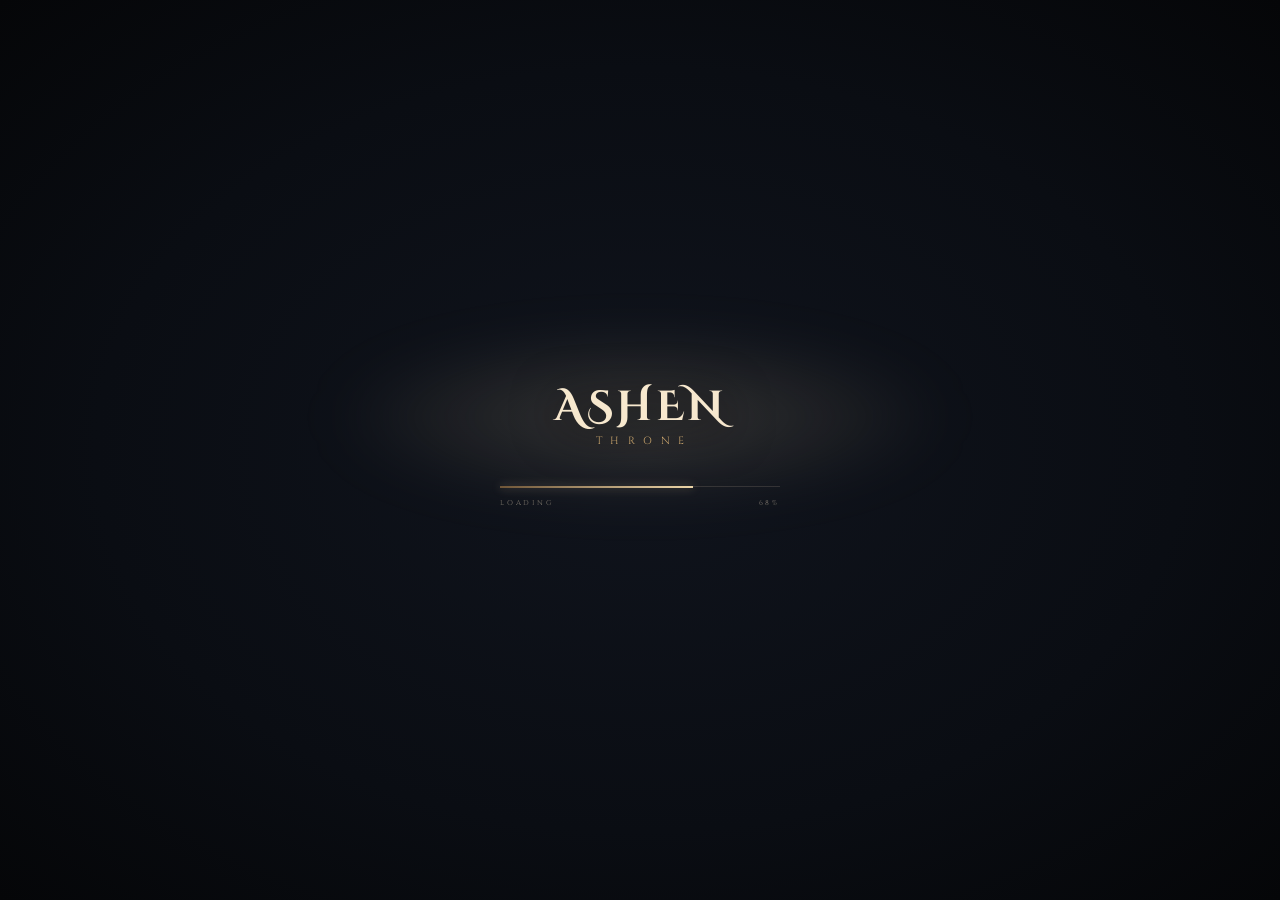
==== commit 5ade2108: "웹 스트리밍 최적화 MP4 영상(grad_showcase.mp4) 추가 및 도메인 재생 연동" ====
--- a/index.html
+++ b/index.html
@@ -225,17 +225,17 @@
       </div>
       <div class="prm-right in" style="--d:380">
         <div class="stage-video">
-          <video id="gradVideo" src="media/졸작영상.mov" poster="media/boss_fight.jpg" controls muted loop playsinline></video>
+          <video id="gradVideo" src="media/grad_showcase.mp4" poster="media/boss_fight.jpg" controls muted loop playsinline></video>
           <span class="cn tl"></span><span class="cn tr"></span><span class="cn bl"></span><span class="cn br"></span>
-          <div class="sv-cap"><span class="rec"></span>GRADUATION SHOWCASE FOOTAGE · 졸작영상.mov</div>
+          <div class="sv-cap"><span class="rec"></span>GRADUATION SHOWCASE FOOTAGE · grad_showcase.mp4</div>
         </div>
         <div class="prm-meta-card" style="margin-top:1.4rem">
           <div>
-            <span class="label">PROTOTYPE RECORDING &amp; YOUTUBE</span>
-            <b>인게임 프로토타입 실행 영상 (졸작영상.mov · Full HD)</b>
-            <span>유튜브 업로드 및 로컬 시연 영상 연동 · 코드-퍼스트 피드백 루프 검증 완료</span>
+            <span class="label">PROTOTYPE RECORDING &amp; ONLINE PLAY</span>
+            <b>인게임 프로토타입 실행 영상 (웹 스트리밍 최적화 MP4)</b>
+            <span>웹 호스팅 및 깃허브 도메인에서 끊김 없이 즉시 재생 · 코드-퍼스트 피드백 루프 검증</span>
           </div>
-          <button class="btn" data-video="media/졸작영상.mov">&#9654; FULL VIDEO</button>
+          <button class="btn" data-video="media/grad_showcase.mp4">&#9654; FULL VIDEO</button>
         </div>
       </div>
     </div>
